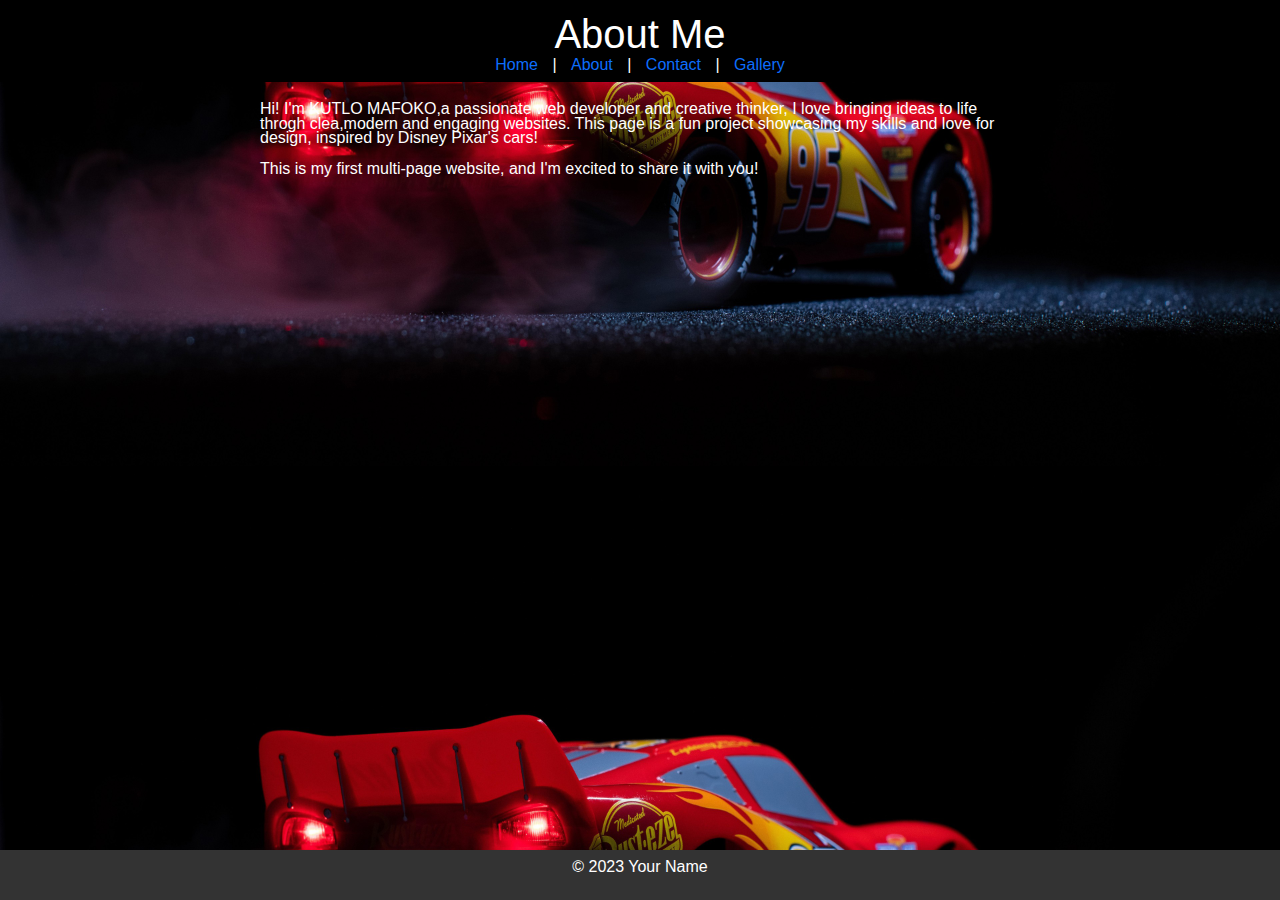
==== about.html @ 2a4a13ca "Update about.html" ====
<!DOCTYPE html>

<html lang="en">

<head>

<!-- Bootstrap CSS -->

<link href="https://cdn.jsdelivr.net/npm/bootstrap@5.3.0/dist/css/bootstrap.min.css" rel="stylesheet"

<meta charset="UTF-8">

<meta name="viewport" content="width=device-width, initial-scale=1.0">

<title>About Me</title>

<link rel="stylesheet" href="styles.css">  

</head>

<body>

<header>

<h1>About Me</h1>

<nav>

<a href="index.html">Home</a> |

<a href="about.html">About</a> |

<a href="contact.html">Contact</a> |

<a href="gallery.html">Gallery</a>
  
</nav>

</header>

<main>

<p>Hi! I'm KUTLO MAFOKO,a passionate web developer and creative thinker, I love bringing ideas to life throgh clea,modern and engaging websites.
 This page is a fun project showcasing my skills and love for design, inspired by Disney Pixar's cars!</p>

<p>This is my first multi-page website, and I'm excited to share it with you!</p>

</main>

<footer>

<p>&copy; 2023 Your Name</p>

</footer>

<!-- Bootstrap JS and dependencies -->

<script src="https://cdn.jsdelivr.net/npm/@popperjs/core@2.11.6/dist/umd/popper.min.js"></script>

<script src="https://cdn.jsdelivr.net/npm/bootstrap@5.3.0/dist/js/bootstrap.min.js"></script>   

  
</body>

</html>
---- styles.css ----
body {

font-family: Arial, sans-serif;

color: #FFFFFF;

background-image: url("lightning_mcqueen_4k_8k-3840x2160.jpg");
    
background-size: cover;
    
background-repeat: no repeat;
    
background-position: center; 
    
margin: 0;

padding: 0;

line-height: 0.9;

} 

header {

background-color: #000000;

color: white;

padding: 10px;

text-align: center;

}

header h1 {

margin: 0;

}

nav a {

color: light pink;

text-decoration: solid;

margin: 0 10px;

}

nav a:hover {

text-decoration: underline;

} 
main {

padding: 20px;

max-width: 800px;

margin: 0 auto;

}

main img {

max-width: 100%;

height: auto;

display: block horizontal;

margin: 20px ;

} 
footer {

background-color: #333;

color: white;

text-align: center;

padding: 10px;

position: fixed;

bottom: 0;

width: 100%;

} 
img {
    display: grid;
    justify-content: center;
    gap: 20px;
}

 img {
    width: 300px;
    height: auto; }
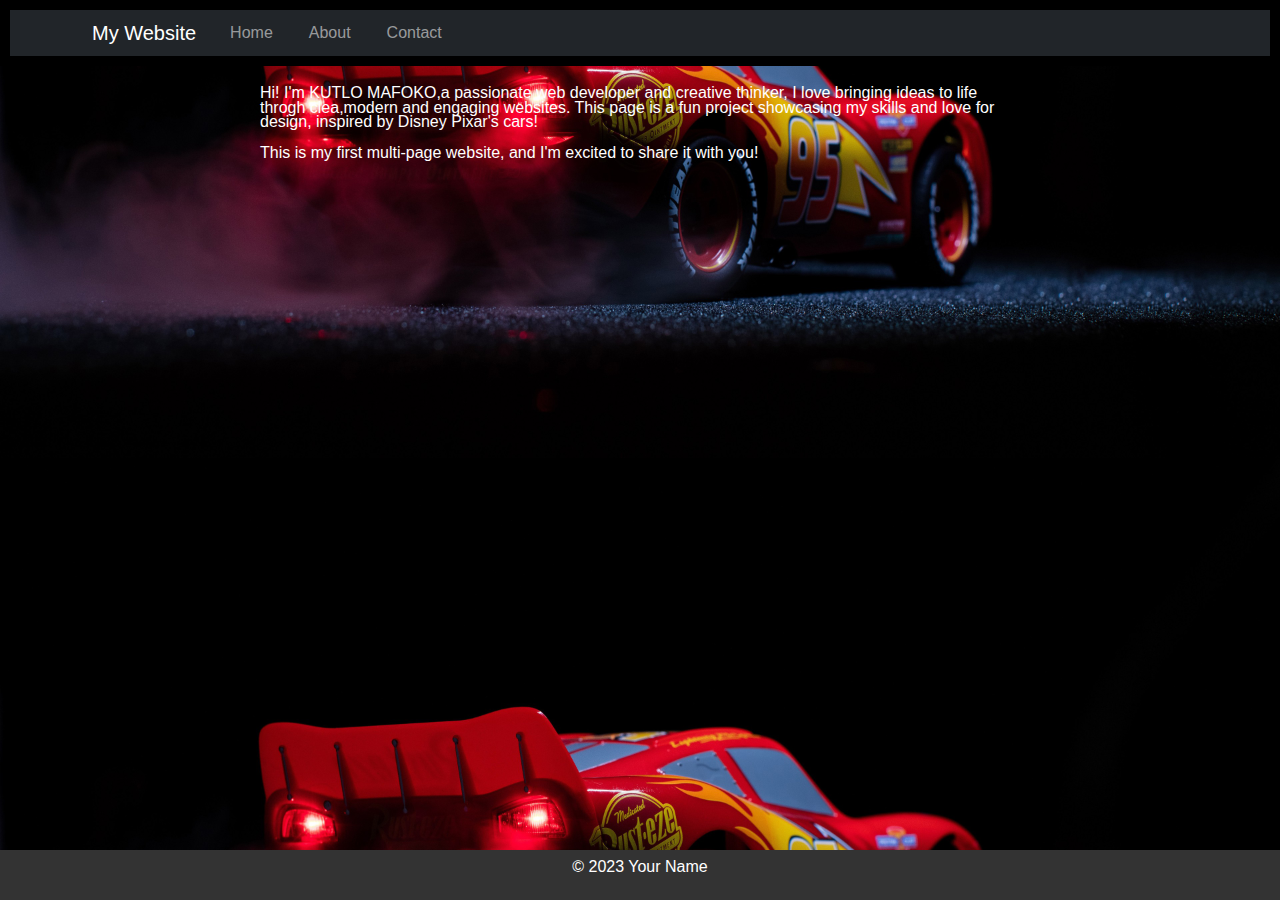
==== commit c1919c8a: "Update about.html" ====
--- a/about.html
+++ b/about.html
@@ -20,20 +20,48 @@
 
 <body>
 
-<header>
+<header> 
+  
+<nav class="navbar navbar-expand-lg navbar-dark bg-dark">
 
-<h1>About Me</h1>
+<div class="container">
 
-<nav>
+<a class="navbar-brand" href="index.html">My Website</a>
 
-<a href="index.html">Home</a> |
+<button class="navbar-toggler" type="button" data-bs-toggle="collapse" data-bs-target="#navbarNav">
 
-<a href="about.html">About</a> |
+<span class="navbar-toggler-icon"></span>
 
-<a href="contact.html">Contact</a> |
+</button>
 
-<a href="gallery.html">Gallery</a>
-  
+<div class="collapse navbar-collapse" id="navbarNav">
+
+<ul class="navbar-nav">
+
+<li class="nav-item">
+
+<a class="nav-link" href="index.html">Home</a>
+
+</li>
+
+<li class="nav-item">
+
+<a class="nav-link" href="about.html">About</a>
+
+</li>
+
+<li class="nav-item">
+
+<a class="nav-link" href="contact.html">Contact</a>
+
+</li>
+
+</ul>
+
+</div>
+
+</div>
+
 </nav>
 
 </header>
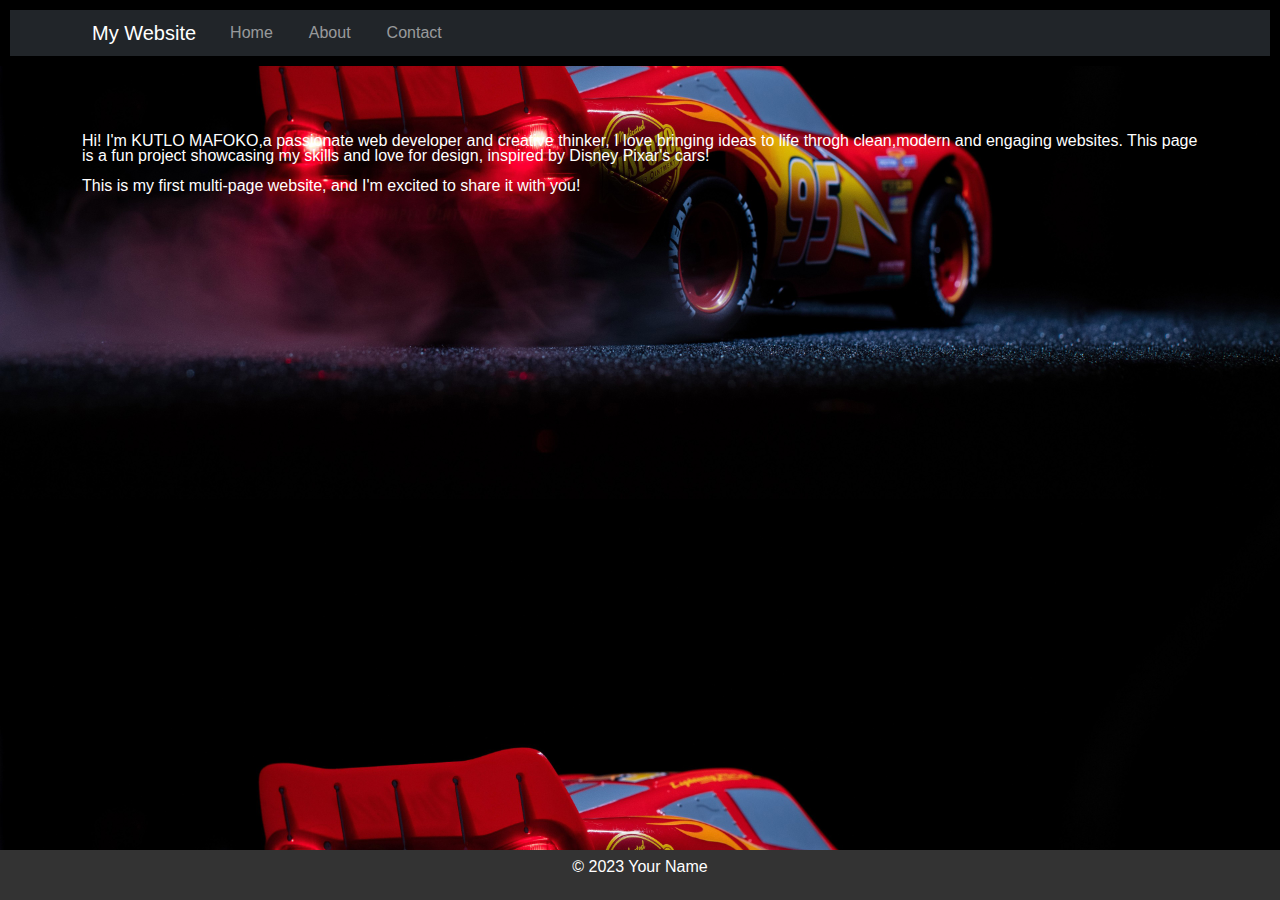
==== commit 5f63599d: "Update about.html" ====
--- a/about.html
+++ b/about.html
@@ -66,9 +66,9 @@
 
 </header>
 
-<main>
+<main class="container my-5" >
 
-<p>Hi! I'm KUTLO MAFOKO,a passionate web developer and creative thinker, I love bringing ideas to life throgh clea,modern and engaging websites.
+<p>Hi! I'm KUTLO MAFOKO,a passionate web developer and creative thinker, I love bringing ideas to life throgh clean,modern and engaging websites.
  This page is a fun project showcasing my skills and love for design, inspired by Disney Pixar's cars!</p>
 
 <p>This is my first multi-page website, and I'm excited to share it with you!</p>
@@ -86,8 +86,7 @@
 <script src="https://cdn.jsdelivr.net/npm/@popperjs/core@2.11.6/dist/umd/popper.min.js"></script>
 
 <script src="https://cdn.jsdelivr.net/npm/bootstrap@5.3.0/dist/js/bootstrap.min.js"></script>   
-
-  
+ 
 </body>
 
 </html>
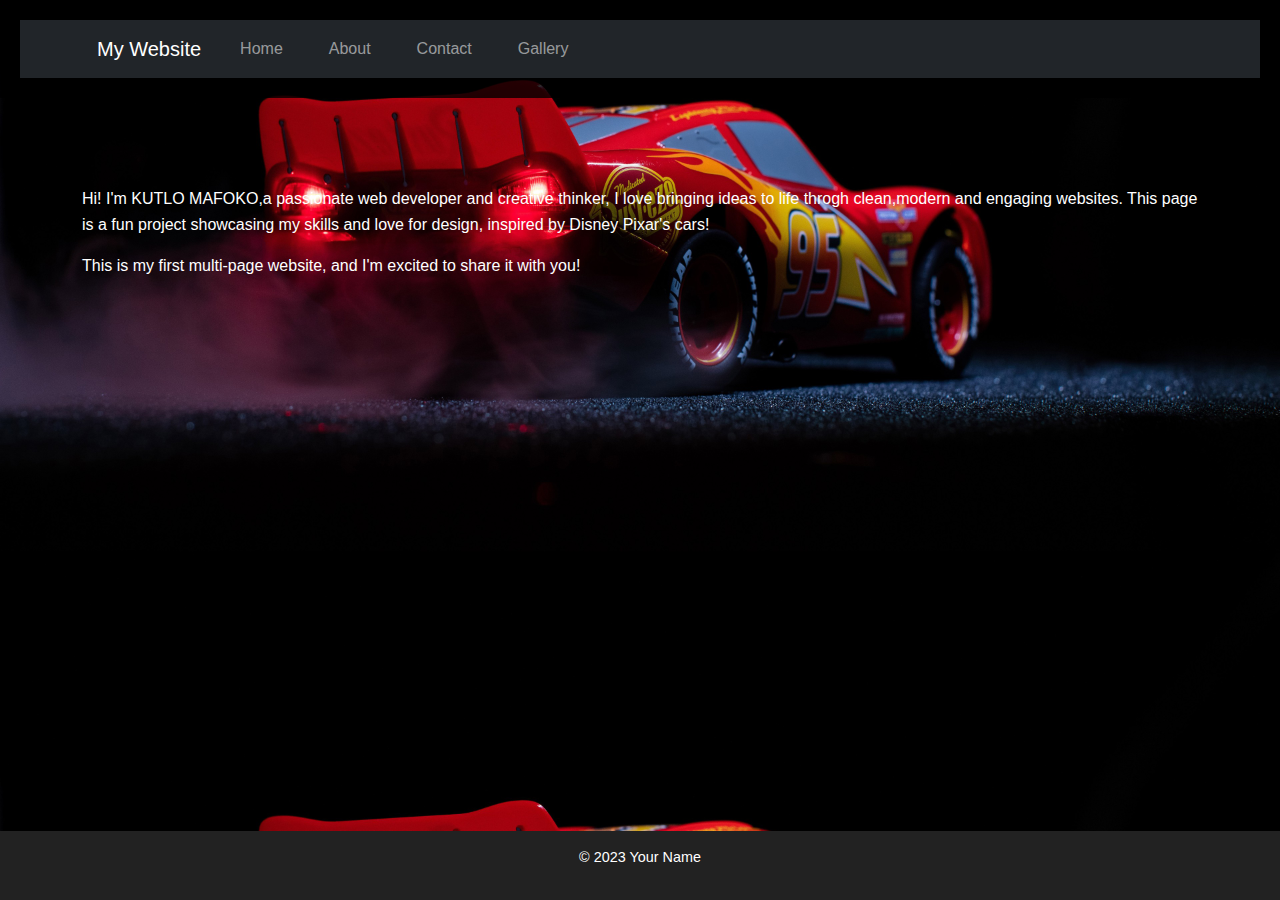
==== commit 546490e5: "Update about.html" ====
--- a/about.html
+++ b/about.html
@@ -55,6 +55,12 @@
 <a class="nav-link" href="contact.html">Contact</a>
 
 </li>
+  
+<li class="nav-item">
+
+<a class="nav-link" href="gallery.html">Gallery</a>
+
+</li>
 
 </ul>
 
--- a/styles.css
+++ b/styles.css
@@ -1,6 +1,6 @@
 body {
 
-font-family: Arial, sans-serif;
+font-family: 'Poppins', Arial, sans-serif;
 
 color: #FFFFFF;
 
@@ -16,17 +16,17 @@
 
 padding: 0;
 
-line-height: 0.9;
+line-height: 1.6;
 
 } 
 
 header {
 
-background-color: #000000;
+background-color: rgba(0,0,0,0.8);
 
 color: white;
 
-padding: 10px;
+padding: 20px;
 
 text-align: center;
 
@@ -35,72 +35,164 @@
 header h1 {
 
 margin: 0;
+    
+font-size: 2em
+}
+
+nav {
+    
+display: flex
+    
+text align: center;
+
+padding: 10px;
+
+background: rgba(0,0,0,0.8);
 
 }
 
 nav a {
 
-color: light pink;
-
-text-decoration: solid;
-
-margin: 0 10px;
-
-}
+ color: #ff4c4c;
+    
+    text-decoration: none;
+    
+    margin: 0 15px;
+    
+    font-size: 1.2em;
+    
+    transition: color 0.3s ease; }
 
 nav a:hover {
+    
+    color: #ffd700;
+    
+    text-decoration: underline; }
+    
+main {    
+padding: 40px;
 
-text-decoration: underline;
-
-} 
-main {
-
-padding: 20px;
-
-max-width: 800px;
+max-width: 900px;
 
 margin: 0 auto;
-
+    
+text align: center;
 }
 
 main img {
+    
+max-width: 100%;
+    
+    height: auto;
+    
+    display: block;
+    
+    margin: 20px auto;
+    
+    border-radius: 10px;
+    
+    box-shadow: 0 4px 8px rgba(0, 0, 0, 0.5);
+    
+    transition: transform 0.3s ease-in-out;
 
-max-width: 100%;
-
-height: auto;
-
-display: block horizontal;
-
-margin: 20px ;
-
-} 
+}
+    
+main img:hover {
+    
+    transform: scale(1.05);
+}
+    
 footer {
 
-background-color: #333;
+background-color: #222;
 
 color: white;
 
 text-align: center;
 
-padding: 10px;
+padding: 15px;
 
 position: fixed;
 
 bottom: 0;
 
 width: 100%;
-
-} 
-img {
-    display: grid;
-    justify-content: center;
-    gap: 20px;
+    
+font-size: 0.9em;
+    
+}
+    
+ button {
+    background-color: #ff4c4c;
+     
+    color: white;
+     
+    border: none;
+     
+    padding: 12px 20px;
+     
+    font-size: 1em;
+     
+    cursor: pointer;
+     
+    border-radius: 8px;
+     
+    transition: background-color 0.3s ease;
+}
+     
+button:hover {
+    
+    background-color: #d90000;
 }
 
- img {
-    width: 300px;
-    height: auto; } 
-     
+@media (max-width: 768px) {
+    
+    body {
+        
+        line-height: 1.4;
+    }
 
- 
+    nav {
+        display: flex;
+        
+        flex-direction: column;
+    }
 
+    nav a {
+        margin: 10px 0;
+    }
+
+    main {
+        padding: 20px;
+    }
+}
+.gallery-container {
+    
+    display: flex;
+    
+    justify-content: center; 
+    
+    gap: 20px; 
+    
+    flex-wrap: wrap; 
+    
+}
+
+.gallery-container img {
+    
+    width: 300px; 
+    
+    height: auto;
+    
+    border-radius: 10px;
+    
+    box-shadow: 0 4px 8px rgba(0, 0, 0, 0.5);
+    
+    transition: transform 0.3s ease-in-out;
+}
+
+.gallery-container img:hover {
+    
+    transform: scale(1.05);
+} 
+
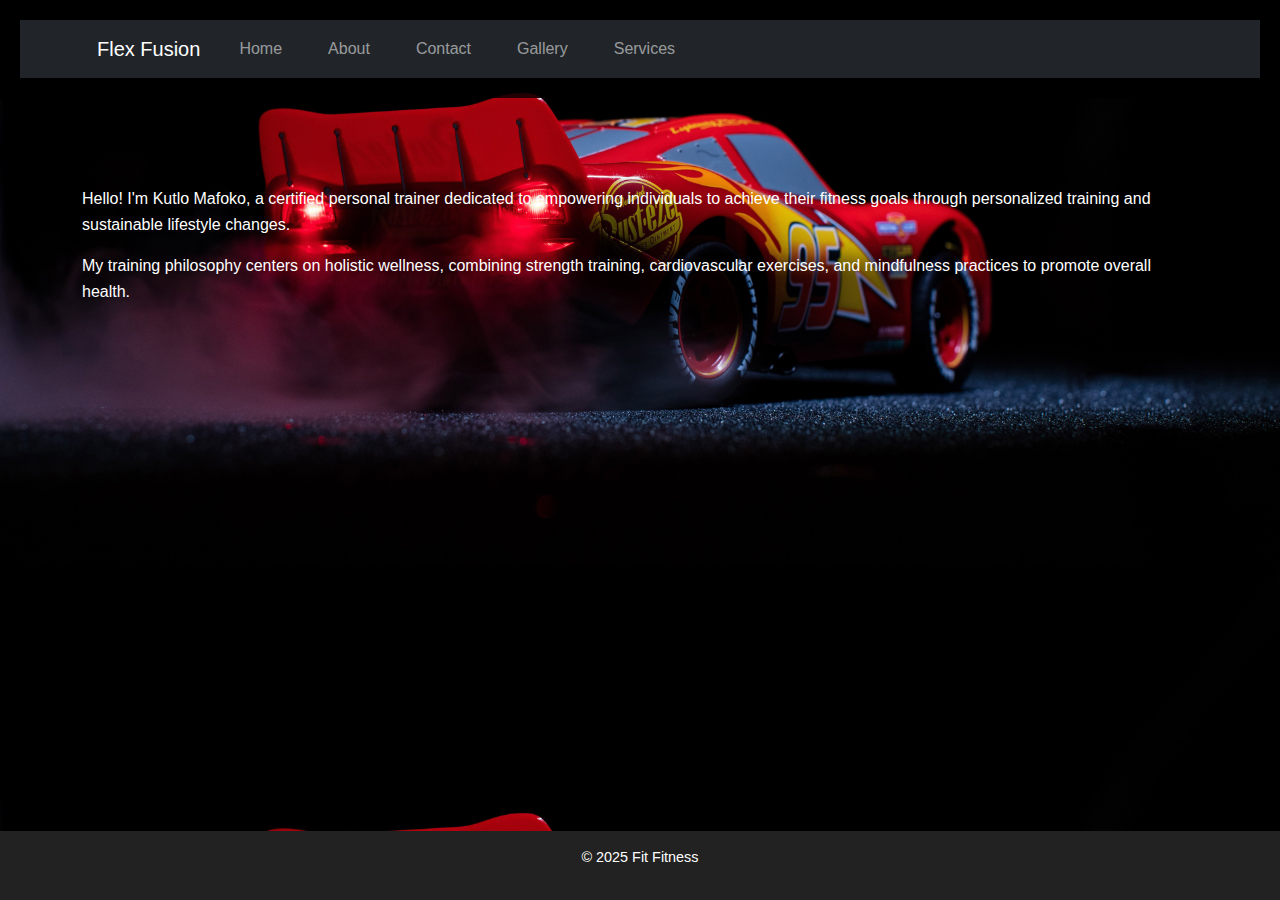
==== commit 5f7dd161: "Update about.html" ====
--- a/about.html
+++ b/about.html
@@ -26,7 +26,7 @@
 
 <div class="container">
 
-<a class="navbar-brand" href="index.html">My Website</a>
+<a class="navbar-brand" href="index.html">Flex Fusion</a>
 
 <button class="navbar-toggler" type="button" data-bs-toggle="collapse" data-bs-target="#navbarNav">
 
@@ -61,7 +61,13 @@
 <a class="nav-link" href="gallery.html">Gallery</a>
 
 </li>
+  
+<li class="nav-item">
 
+<a class="nav-link" href="services.html">Services</a>
+
+</li>
+  
 </ul>
 
 </div>
@@ -74,16 +80,15 @@
 
 <main class="container my-5" >
 
-<p>Hi! I'm KUTLO MAFOKO,a passionate web developer and creative thinker, I love bringing ideas to life throgh clean,modern and engaging websites.
- This page is a fun project showcasing my skills and love for design, inspired by Disney Pixar's cars!</p>
+<p>Hello! I'm Kutlo Mafoko, a certified personal trainer dedicated to empowering individuals to achieve their fitness goals through personalized training and sustainable lifestyle changes.</p>
 
-<p>This is my first multi-page website, and I'm excited to share it with you!</p>
+<p>My training philosophy centers on holistic wellness, combining strength training, cardiovascular exercises, and mindfulness practices to promote overall health.</p>
 
 </main>
 
 <footer>
 
-<p>&copy; 2023 Your Name</p>
+<p>&copy; 2025 Fit Fitness</p>
 
 </footer>
 
--- a/styles.css
+++ b/styles.css
@@ -166,7 +166,7 @@
         padding: 20px;
     }
 }
-.gallery-container {
+.gallery-grid {
     
     display: flex;
     
@@ -178,21 +178,44 @@
     
 }
 
-.gallery-container img {
-    
-    width: 300px; 
-    
-    height: auto;
-    
-    border-radius: 10px;
-    
-    box-shadow: 0 4px 8px rgba(0, 0, 0, 0.5);
+.gallery-grid {
+    
+    display :grid; 
+    
+    grid-auto-flow: column; /* Use column layout */
+    
+    grid-auto-columns: minmax(200px, 1fr); /* Define column width */
+    
+    gap: 15px;
+    
+    justify-content: center; /* Center align */
+    
+    padding: 20px;
+}
+.gallery-grid img {
+    
+    width: 100%; /* Makes images stretch to fit their grid space */
+    
+    height: 200px; /* Set equal height */
+    
+    object-fit: cover; /* Ensures images fill their container without distortion */
+    
+    border-radius: 10px; /* Optional: Rounds corners */
+    
+    box-shadow: 0 4px 8px rgba(0, 0, 0, 0.5); /* Optional: Adds a shadow effect */
     
     transition: transform 0.3s ease-in-out;
-}
-
-.gallery-container img:hover {
+    
+}
+    
+.gallery-grid img:hover {
     
     transform: scale(1.05);
 } 
 
+.contact-image {
+    width: 100px;
+    height: 100px;
+}
+    
+
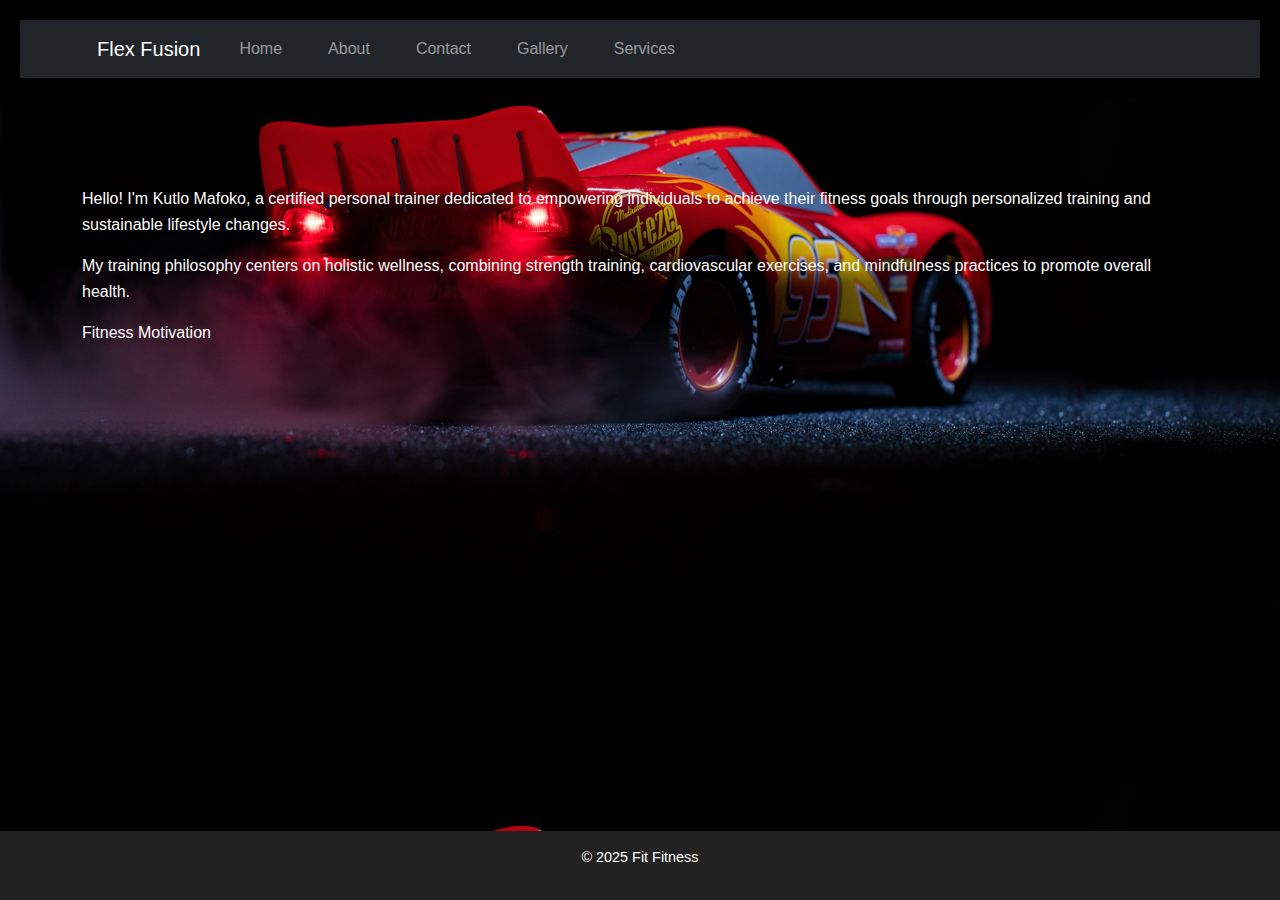
==== commit f1e0d60f: "Update about.html" ====
--- a/about.html
+++ b/about.html
@@ -83,7 +83,9 @@
 <p>Hello! I'm Kutlo Mafoko, a certified personal trainer dedicated to empowering individuals to achieve their fitness goals through personalized training and sustainable lifestyle changes.</p>
 
 <p>My training philosophy centers on holistic wellness, combining strength training, cardiovascular exercises, and mindfulness practices to promote overall health.</p>
-
+  
+<p class="card-title">Fitness Motivation</p>
+  
 </main>
 
 <footer>
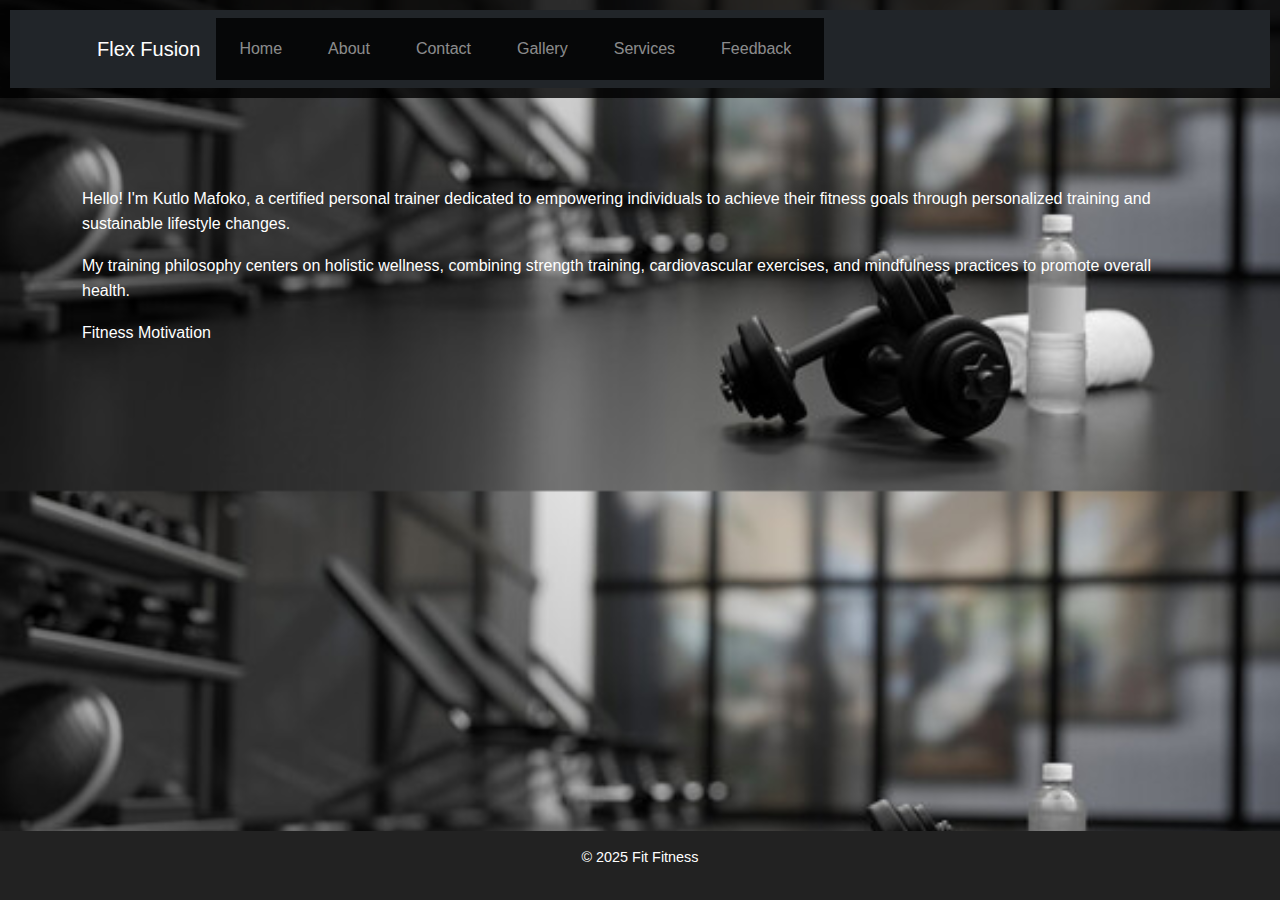
==== commit 4520c151: "Update about.html" ====
--- a/about.html
+++ b/about.html
@@ -62,9 +62,15 @@
 
 </li>
   
+ <li class="nav-item">
+
+<a class="nav-link" href="services.html">Services</a>
+
+</li> 
+  
 <li class="nav-item">
 
-<a class="nav-link" href="services.html">Services</a>
+<a class="nav-link" href="feedback.html">Feedback</a>
 
 </li>
   
--- a/styles.css
+++ b/styles.css
@@ -1,10 +1,10 @@
 body {
 
-font-family: 'Poppins', Arial, sans-serif;
+font-family: Poppins, sans-serif;
 
 color: #FFFFFF;
 
-background-image: url("lightning_mcqueen_4k_8k-3840x2160.jpg");
+background-image: url(240_F_429356296_CVQ5LkC6Pl55kUNLqLisVKgTw9vjyif1.jpg);
     
 background-size: cover;
     
@@ -17,7 +17,8 @@
 padding: 0;
 
 line-height: 1.6;
-
+    
+scroll-behavoir: smooth
 } 
 
 header {
@@ -26,7 +27,7 @@
 
 color: white;
 
-padding: 20px;
+padding: 10px;
 
 text-align: center;
 
@@ -39,15 +40,17 @@
 font-size: 2em
 }
 
-nav {
-    
-display: flex
+nav ul {
+    
+list-style: none;
+    
+display: flex;
     
 text align: center;
 
 padding: 10px;
 
-background: rgba(0,0,0,0.8);
+background: rgba(0,0,0,0.8)
 
 }
 
@@ -61,13 +64,13 @@
     
     font-size: 1.2em;
     
-    transition: color 0.3s ease; }
+    transition: color 0.3s ease }
 
 nav a:hover {
     
     color: #ffd700;
     
-    text-decoration: underline; }
+    text-decoration: underline }
     
 main {    
 padding: 40px;
@@ -135,7 +138,7 @@
      
     cursor: pointer;
      
-    border-radius: 8px;
+    border-radius: 5px;
      
     transition: background-color 0.3s ease;
 }
@@ -143,8 +146,11 @@
 button:hover {
     
     background-color: #d90000;
-}
-
+    
+   transform: scale(1.05);
+    
+   transition: all 0.3s ease-in-out;
+}
 @media (max-width: 768px) {
     
     body {
@@ -184,7 +190,7 @@
     
     grid-auto-flow: column; /* Use column layout */
     
-    grid-auto-columns: minmax(200px, 1fr); /* Define column width */
+    grid-auto-columns: minmax(200px, 2fr); /* Define column width */
     
     gap: 15px;
     
@@ -217,5 +223,36 @@
     width: 100px;
     height: 100px;
 }
-    
-
+.service-container {
+    display: grid;
+    grid-template-columns: repeat(2, 3fr); /* Responsive columns */
+    gap: 10px; /* Space between images */
+    justify-content: center; /* Center align */
+    padding: 50px;
+}
+
+.service-container img {
+    width: 100%; /* Ensures the image stretches to fit the column */
+    height: 300px; /* Makes all images the same height */
+    object-fit: cover; /* Ensures images do not stretch or distort */
+    border-radius: 10px; /* Optional: rounded corners */
+    box-shadow: 0 4px 8px rgba(0, 0, 0, 0.5); /* Optional: shadow effect */
+    transition: transform 0.3s ease-in-out;
+}
+.gallery ul {
+    list-style-type: none;
+    padding: 0;
+    margin: 0;
+    display: inline;
+}
+
+.nav_logo img {
+    max-width: 150px;
+}
+.nav_menu_btn { 
+    font-size: 1.5rem;
+    color: var (--white); 
+    cursor: pointer;
+}
+    
+
